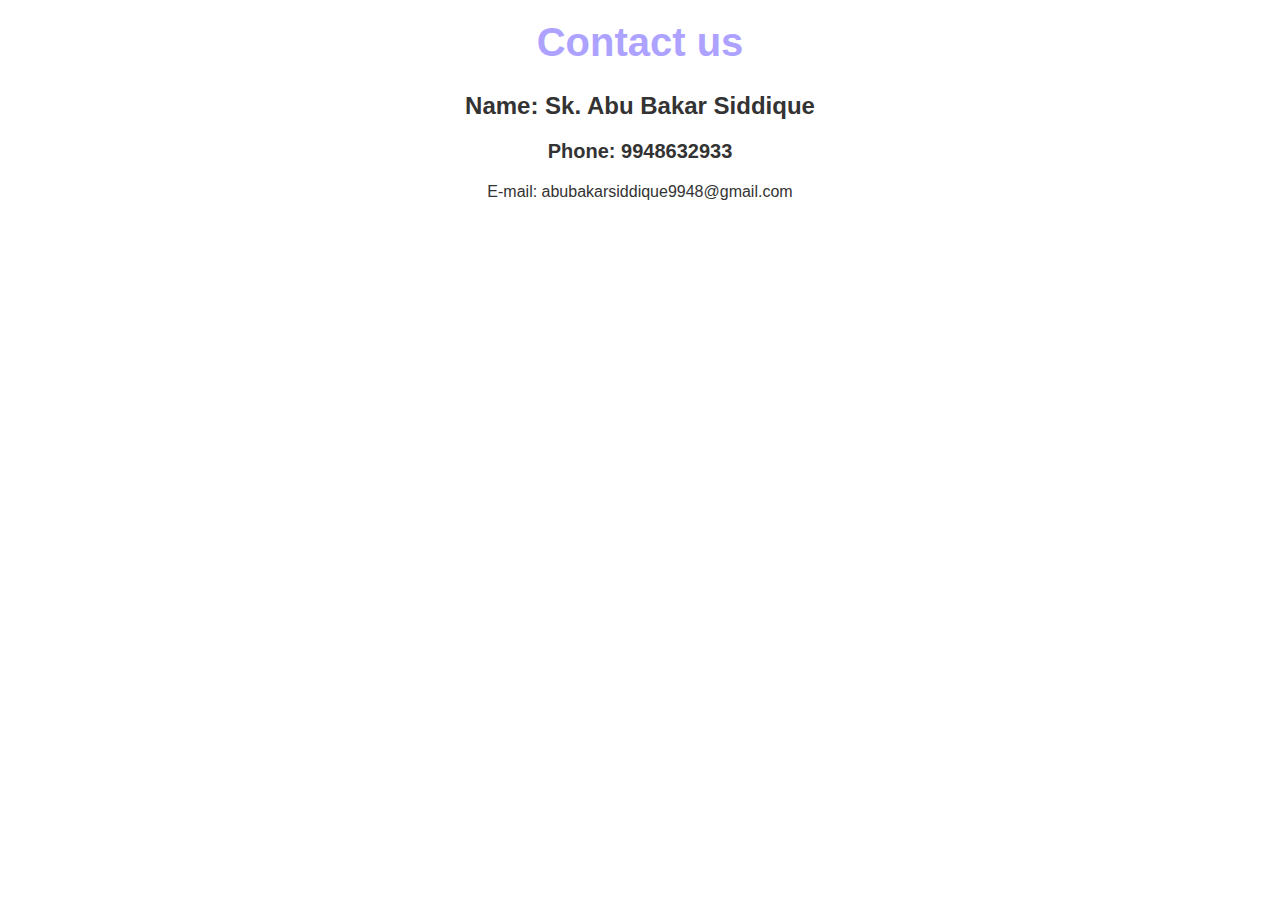
==== contactus.html @ 044fa3b1 "first branch" ====
<!DOCTYPE html>
<html lang="en">
<head>
  <meta charset="UTF-8">
  <meta name="viewport" content="width=device-width, initial-scale=1.0">
  <title>Contact Us</title>
  <style>
    body {
      background-color: white;
      color: #333; /* Changed text color to a darker shade for better readability */
      text-align: center; /* Center aligning all text */
      font-family: Arial, sans-serif; /* Changed font to a more common sans-serif font */
      font-size: 16px; /* Increased font size for better readability */
    }
    h1 {
      font-size: 40px; /* Applied font size to all h1 elements */
      color: #ADA2FF; /* Adjusted color to match the inline style */
      margin-top: 20px; /* Adjusted margin-top for better spacing */
    }
    h2 {
      font-size: 24px; /* Applied font size to all h2 elements */
    }
    h3 {
      font-size: 20px; /* Applied font size to all h3 elements */
    }
    p {
      margin-bottom: 10px; /* Added margin bottom to all paragraphs for better spacing */
    }
  </style>
</head>
<body>
  <h1>Contact us</h1>
  <h2>Name: Sk. Abu Bakar Siddique</h2>
  <h3>Phone: 9948632933</h3>
  <p>E-mail: abubakarsiddique9948@gmail.com</p>
</body>
</html>
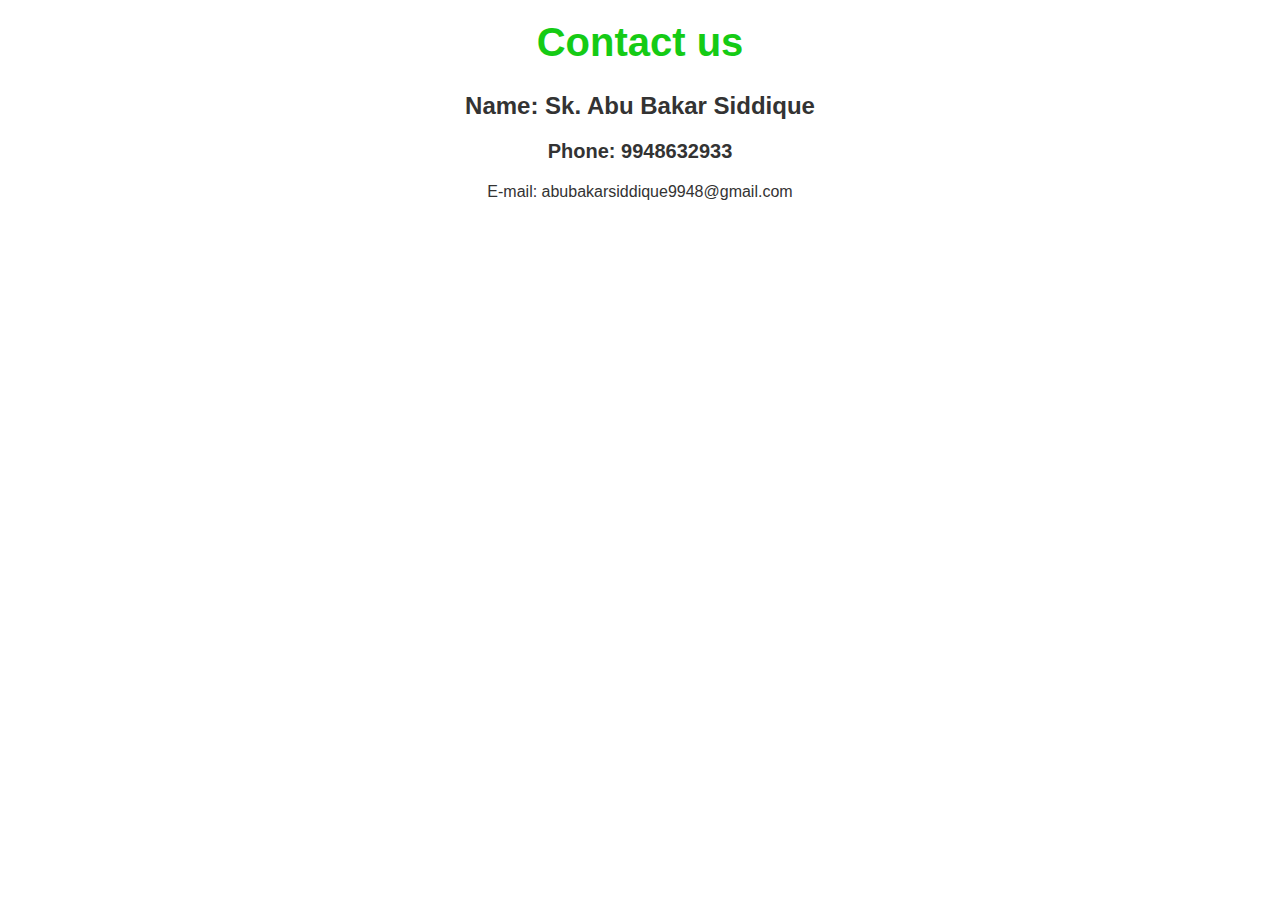
==== commit 564cdad4: "added till js" ====
--- a/contactus.html
+++ b/contactus.html
@@ -7,25 +7,24 @@
   <style>
     body {
       background-color: white;
-      color: #333; /* Changed text color to a darker shade for better readability */
-      text-align: center; /* Center aligning all text */
-      font-family: Arial, sans-serif; /* Changed font to a more common sans-serif font */
-      font-size: 16px; /* Increased font size for better readability */
+      color: #333; 
+      text-align: center; 
+      font-family: Arial, sans-serif; 
+      font-size: 16px; 
     }
     h1 {
-      font-size: 40px; /* Applied font size to all h1 elements */
-      color: #ADA2FF; /* Adjusted color to match the inline style */
-      margin-top: 20px; /* Adjusted margin-top for better spacing */
+      font-size: 40px; 
+      color: rgb(21, 203, 21); 
+      margin-top: 20px; 
     }
     h2 {
-      font-size: 24px; /* Applied font size to all h2 elements */
+      font-size: 24px; 
     }
     h3 {
-      font-size: 20px; /* Applied font size to all h3 elements */
+      font-size: 20px; 
     }
     p {
-      margin-bottom: 10px; /* Added margin bottom to all paragraphs for better spacing */
-    }
+      margin-bottom: 10px; }
   </style>
 </head>
 <body>
